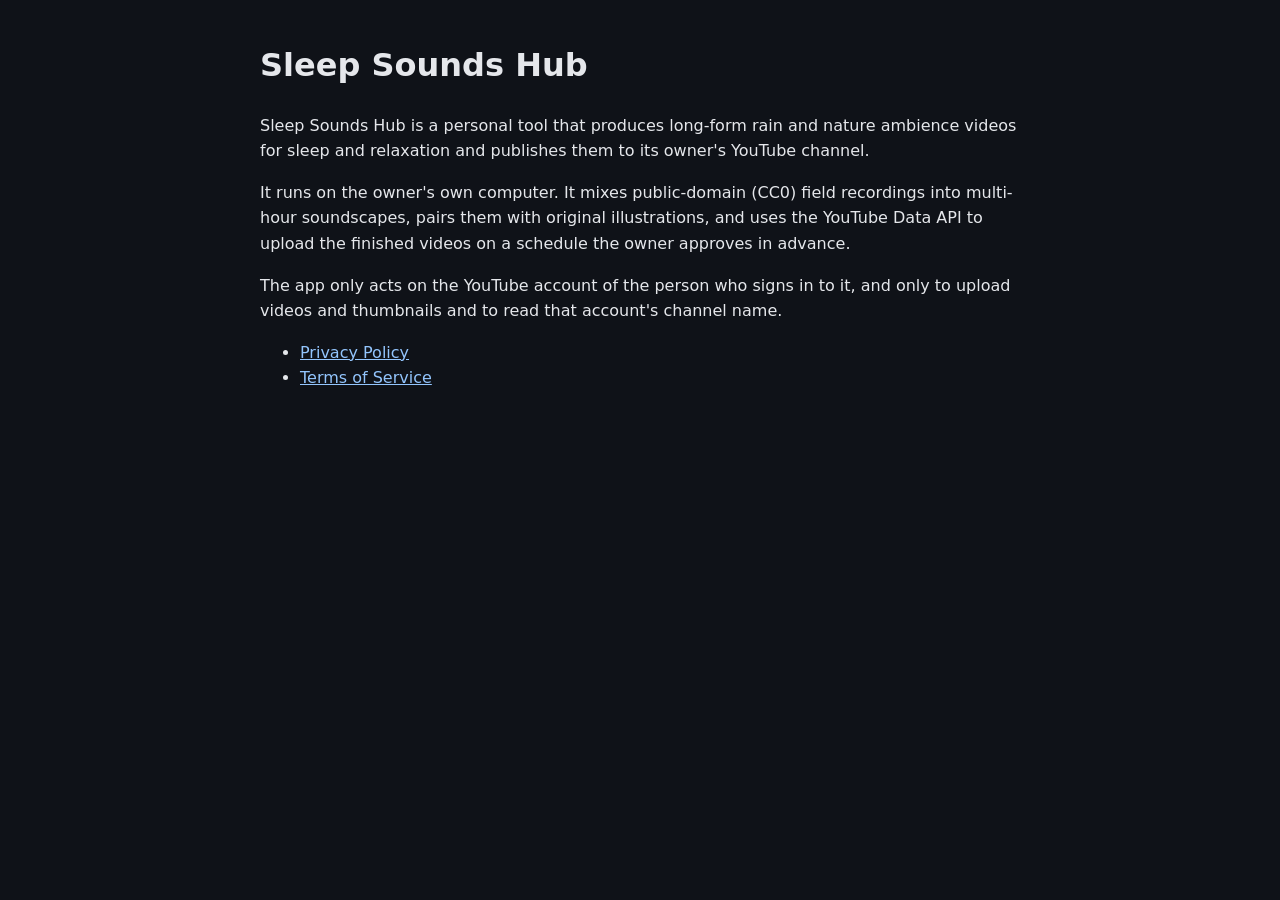
==== index.html @ f95d952a "Add home page, privacy policy and terms for Sleep Sounds Hub Co-Authored-By: Claude Opus 5.5 <norepl" ====
<!doctype html>
<html lang="en">
<head>
<meta charset="utf-8">
<meta name="viewport" content="width=device-width, initial-scale=1">
<title>Sleep Sounds Hub</title>
<link rel="stylesheet" href="style.css">
</head>
<body>
<main>
<h1>Sleep Sounds Hub</h1>
<p>Sleep Sounds Hub is a personal tool that produces long-form rain and nature ambience videos
for sleep and relaxation and publishes them to its owner's YouTube channel.</p>
<p>It runs on the owner's own computer. It mixes public-domain (CC0) field recordings into
multi-hour soundscapes, pairs them with original illustrations, and uses the YouTube Data API
to upload the finished videos on a schedule the owner approves in advance.</p>
<p>The app only acts on the YouTube account of the person who signs in to it, and only to upload
videos and thumbnails and to read that account's channel name.</p>
<ul>
<li><a href="privacy.html">Privacy Policy</a></li>
<li><a href="terms.html">Terms of Service</a></li>
</ul>
</main>
</body>
</html>
---- style.css ----
body { font-family: system-ui, Segoe UI, sans-serif; background: #0f1218; color: #e5e7eb; margin: 0; line-height: 1.6; }
main { max-width: 760px; margin: 0 auto; padding: 40px 24px; }
a { color: #93c5fd; }
h1 { margin-top: 0; }
code { background: #1c2230; padding: 1px 5px; border-radius: 4px; }
.muted { color: #8a8f98; }
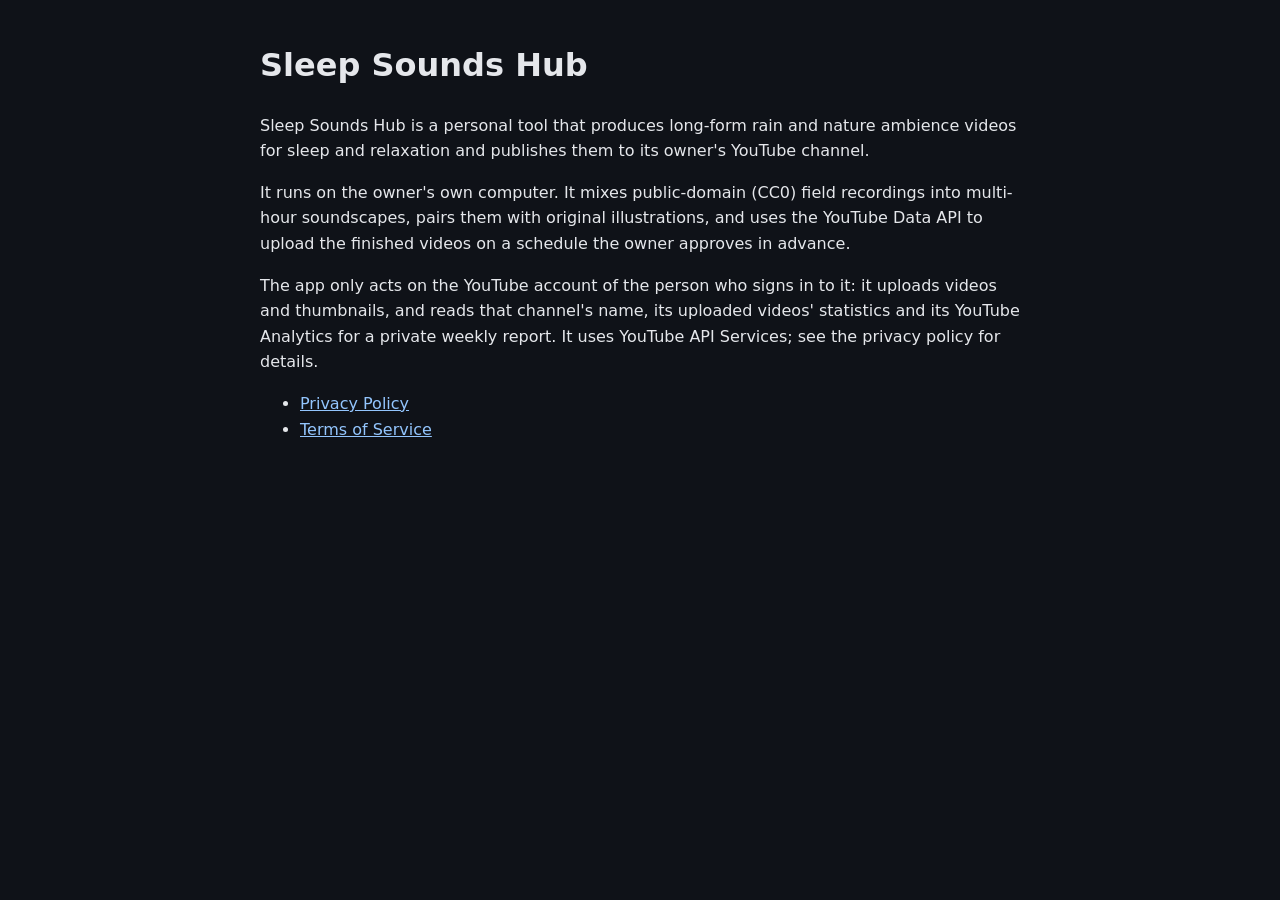
==== commit bfc72b0f: "Disclose analytics access and local stats storage in privacy policy Lists the yt-analytics.readonly " ====
--- a/index.html
+++ b/index.html
@@ -14,8 +14,9 @@
 <p>It runs on the owner's own computer. It mixes public-domain (CC0) field recordings into
 multi-hour soundscapes, pairs them with original illustrations, and uses the YouTube Data API
 to upload the finished videos on a schedule the owner approves in advance.</p>
-<p>The app only acts on the YouTube account of the person who signs in to it, and only to upload
-videos and thumbnails and to read that account's channel name.</p>
+<p>The app only acts on the YouTube account of the person who signs in to it: it uploads videos and
+thumbnails, and reads that channel's name, its uploaded videos' statistics and its YouTube Analytics
+for a private weekly report. It uses YouTube API Services; see the privacy policy for details.</p>
 <ul>
 <li><a href="privacy.html">Privacy Policy</a></li>
 <li><a href="terms.html">Terms of Service</a></li>
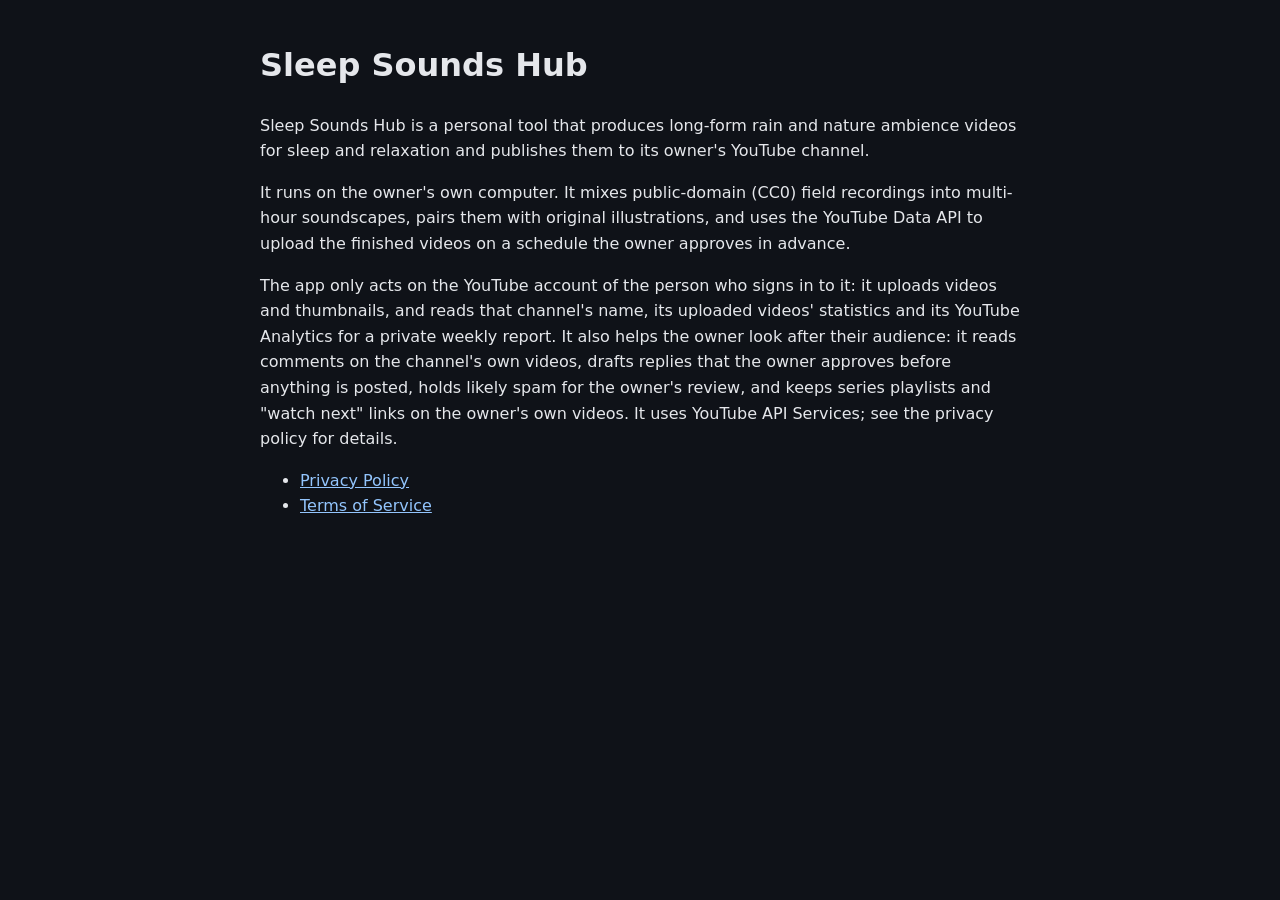
==== commit 06de83b1: "Privacy policy: comment replies, playlists, Anthropic and Telegram - List the youtube.force-ssl scop" ====
--- a/index.html
+++ b/index.html
@@ -16,7 +16,10 @@
 to upload the finished videos on a schedule the owner approves in advance.</p>
 <p>The app only acts on the YouTube account of the person who signs in to it: it uploads videos and
 thumbnails, and reads that channel's name, its uploaded videos' statistics and its YouTube Analytics
-for a private weekly report. It uses YouTube API Services; see the privacy policy for details.</p>
+for a private weekly report. It also helps the owner look after their audience: it reads comments on
+the channel's own videos, drafts replies that the owner approves before anything is posted, holds likely
+spam for the owner's review, and keeps series playlists and "watch next" links on the owner's own
+videos. It uses YouTube API Services; see the privacy policy for details.</p>
 <ul>
 <li><a href="privacy.html">Privacy Policy</a></li>
 <li><a href="terms.html">Terms of Service</a></li>
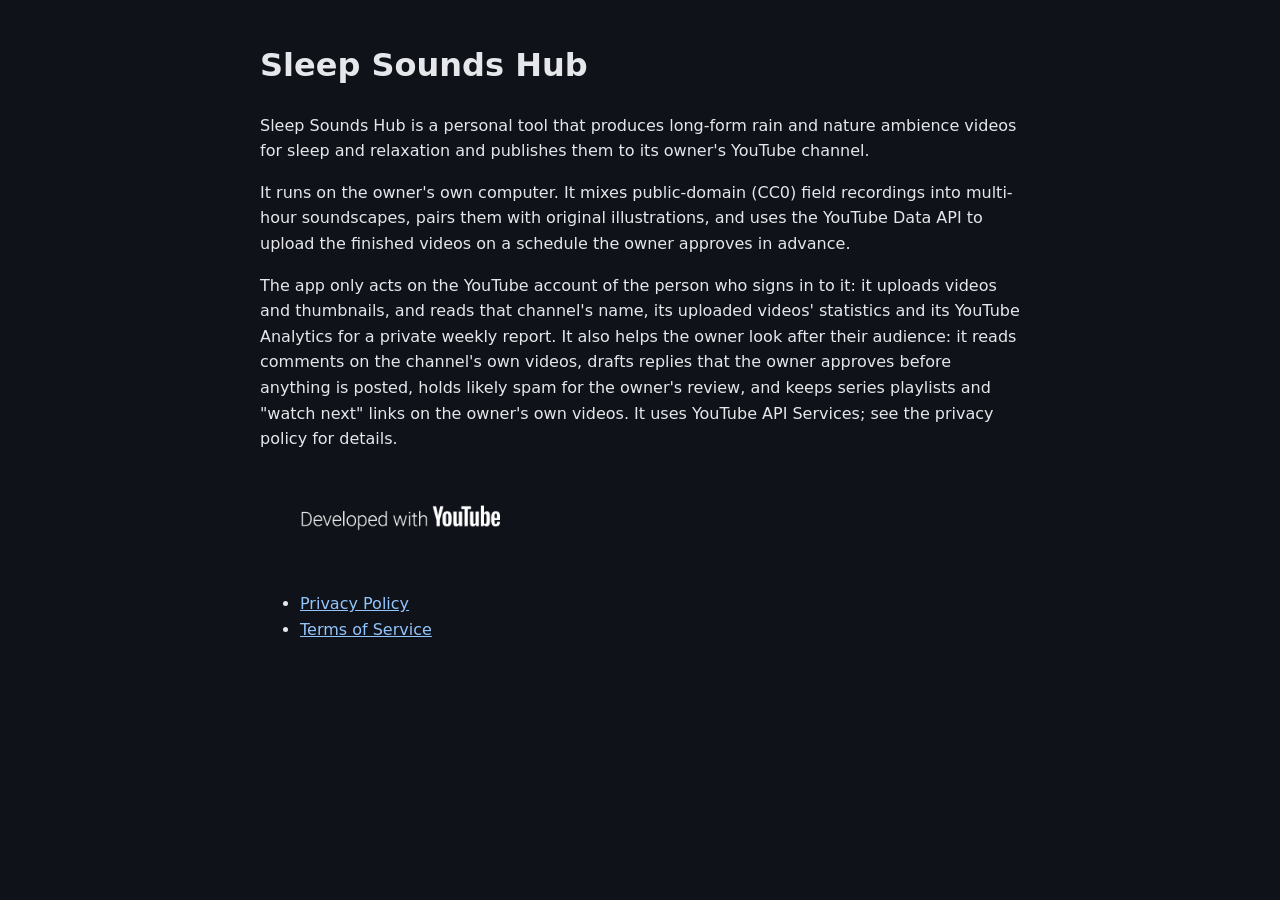
==== commit b02b375b: "Home page: add the official Developed with YouTube badge Co-Authored-By: Claude Opus 5.5 <noreply@an" ====
--- a/index.html
+++ b/index.html
@@ -20,6 +20,8 @@
 the channel's own videos, drafts replies that the owner approves before anything is posted, holds likely
 spam for the owner's review, and keeps series playlists and "watch next" links on the owner's own
 videos. It uses YouTube API Services; see the privacy policy for details.</p>
+<p><a href="https://www.youtube.com/"><img src="developed-with-youtube.png"
+alt="Developed with YouTube" width="280" height="100"></a></p>
 <ul>
 <li><a href="privacy.html">Privacy Policy</a></li>
 <li><a href="terms.html">Terms of Service</a></li>
